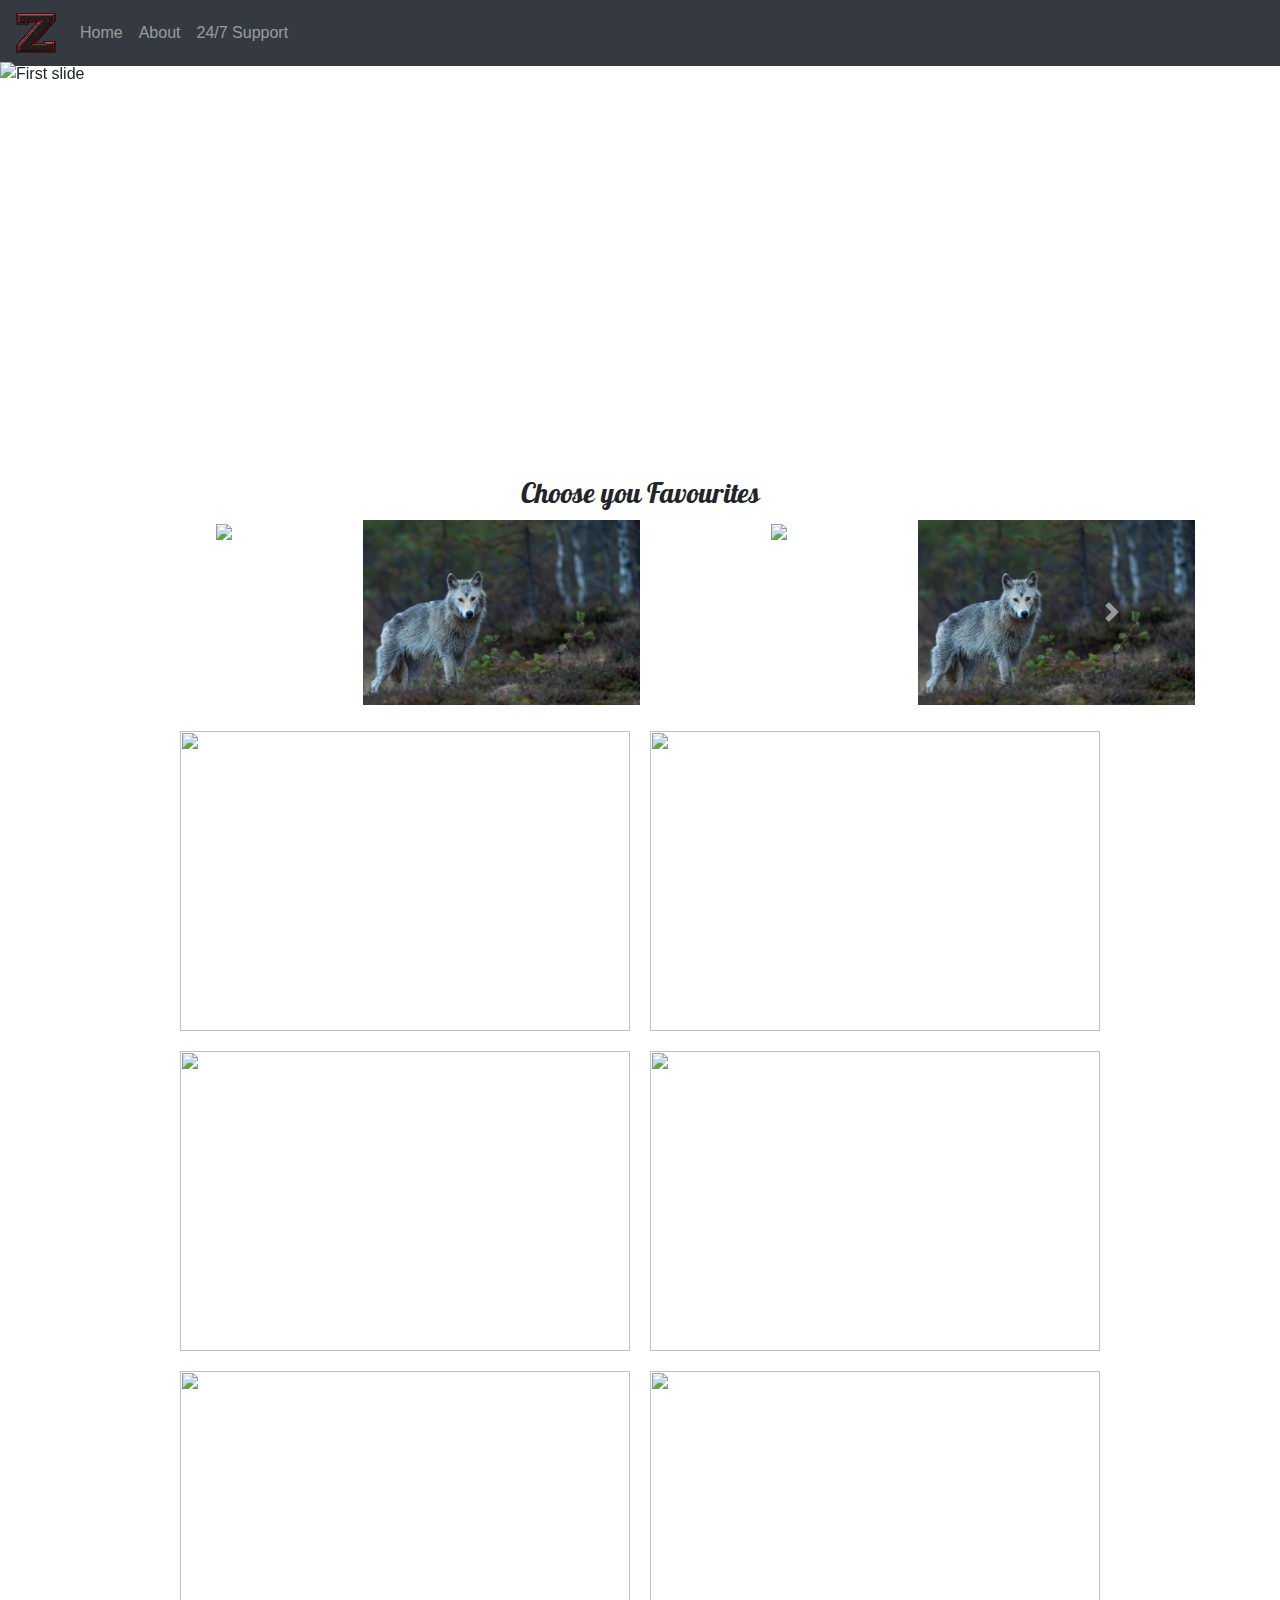
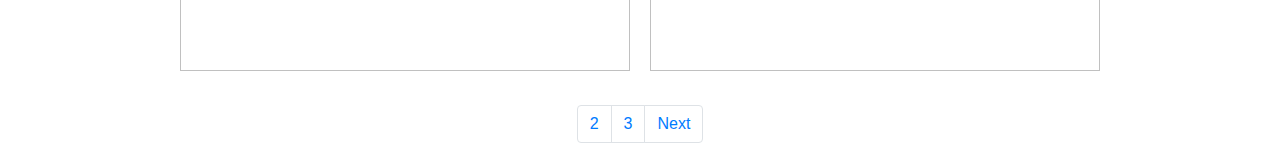
==== index.html @ a998a7f2 "Add files via upload" ====
<!DOCTYPE html>
<html>
<head>
<title>Welcome to Zootopia</title>
<!--Css Link-->
<link rel="stylesheet" type="text/css" href="style.css">
<!-- Bootstrap CDN -->
<meta charset="utf-8">
  <meta name="viewport" content="width=device-width, initial-scale=1">
  <link rel="stylesheet" href="https://maxcdn.bootstrapcdn.com/bootstrap/4.3.1/css/bootstrap.min.css">
  <script src="https://ajax.googleapis.com/ajax/libs/jquery/3.4.1/jquery.min.js"></script>
  <script src="https://cdnjs.cloudflare.com/ajax/libs/popper.js/1.14.7/umd/popper.min.js"></script>
  <script src="//cdnjs.cloudflare.com/ajax/libs/jquery/3.2.1/jquery.min.js"></script>
  <script src="https://maxcdn.bootstrapcdn.com/bootstrap/4.3.1/js/bootstrap.min.js"></script>
<link rel="stylesheet" href="https://stackpath.bootstrapcdn.com/bootstrap/4.3.1/css/bootstrap.min.css" integrity="sha384-ggOyR0iXCbMQv3Xipma34MD+dH/1fQ784/j6cY/iJTQUOhcWr7x9JvoRxT2MZw1T" crossorigin="anonymous">
<!-- Bootstrap core CSS -->
<link href="/docs/4.3/dist/css/bootstrap.min.css" rel="stylesheet" integrity="sha384-ggOyR0iXCbMQv3Xipma34MD+dH/1fQ784/j6cY/iJTQUOhcWr7x9JvoRxT2MZw1T" crossorigin="anonymous">
<!--Google fonts CDN-->
<link href="https://fonts.googleapis.com/css?family=Pattaya&display=swap" rel="stylesheet">
</head>
<body>
 
<!--Header-->
    <nav class="navbar navbar-expand-md bg-dark navbar-dark">
        <a class="navbar-brand" href="#">
            <img src="logo1.png" height="40px" alt="logo" style="width:40px;">
        </a>
        <button class="navbar-toggler" type="button" data-toggle="collapse" data-target="#collapsibleNavbar">
          <span class="navbar-toggler-icon"></span>
        </button>
        <div class="collapse navbar-collapse" id="collapsibleNavbar">
          <ul class="navbar-nav">
            <li class="nav-item">
              <a class="nav-link" href="#">Home</a>
            </li>
            <li class="nav-item">
              <a class="nav-link" href="#">About</a>
            </li>
            <li class="nav-item">
              <a class="nav-link" href="#">24/7 Support</a>
            </li>    
          </ul>
        </div>  
      </nav>
      <br>

<!--Carousel Wrapper-->
<div id="carousel-example-2" class="carousel slide carousel-fade" data-ride="carousel">
    <!--Indicators-->
    <ol class="carousel-indicators">
      <li data-target="#carousel-example-2" data-slide-to="0" class="active"></li>
      <li data-target="#carousel-example-2" data-slide-to="1"></li>
      <li data-target="#carousel-example-2" data-slide-to="2"></li>
    </ol>
    <!--/.Indicators-->
    <!--Slides-->
    <div class="carousel-inner" role="listbox">
      <div class="carousel-item active">
        <div class="view">
          <img class="d-block w-100" src="https://mdbootstrap.com/img/Photos/Slides/img%20(68).jpg"
            alt="First slide">
          <div class="mask rgba-black-light"></div>
        </div>
        <div class="carousel-caption">
          <h3 class="h3-responsive">Love all animals</h3>
          <p>Respect the nature</p>
        </div>
      </div>
      <div class="carousel-item">
        <!--Mask color-->
        <div class="view">
          <img class="d-block w-100" src="https://mdbootstrap.com/img/Photos/Slides/img%20(6).jpg"
            alt="Second slide">
          <div class="mask rgba-black-strong"></div>
        </div>
        <div class="carousel-caption">
          <h3 class="h3-responsive">Follow the cycle of Life</h3>
          <p>With Happiness</p>
        </div>
      </div>
      <div class="carousel-item">
        <!--Mask color-->
        <div class="view">
          <img class="d-block w-100" src="https://mdbootstrap.com/img/Photos/Slides/img%20(9).jpg"
            alt="Third slide">
          <div class="mask rgba-black-slight"></div>
        </div>
        <div class="carousel-caption">
          <h3 class="h3-responsive">Help the needy</h3>
          <p>And Have faith in GOD</p>
        </div>
      </div>
    </div>
    <!--/.Slides-->
    <!--Controls-->
    <a class="carousel-control-prev" href="#carousel-example-2" role="button" data-slide="prev">
      <span class="carousel-control-prev-icon" aria-hidden="true"></span>
      <span class="sr-only">Previous</span>
    </a>
    <a class="carousel-control-next" href="#carousel-example-2" role="button" data-slide="next">
      <span class="carousel-control-next-icon" aria-hidden="true"></span>
      <span class="sr-only">Next</span>
    </a>
    <!--/.Controls-->
  </div>
  <!--/.Carousel Wrapper-->

  <!-- thirdsection-->
  <div class="container text-center my-3">
      <h3>Choose you Favourites</h3>
      <div id="recipeCarousel" class="carousel slide w-100 h-50" data-ride="carousel">
          <div class="carousel-inner w-100 h-50" role="listbox">
              <div class="carousel-item row no-gutters active">
                  <div class="col-3 float-left"><img class="img-fluid" src="bear.jpg"></div>
                  <div class="col-3 float-left"><img class="img-fluid" src="wolf.jpg"></div>
                  <div class="col-3 float-left"><img class="img-fluid" src="cat.jpg"></div>
                  <div class="col-3 float-left"><img class="img-fluid" src="wolf.jpg"></div>
              </div>
              <div class="carousel-item row no-gutters">
                  <div class="col-3 float-left"><img class="img-fluid" src="wolf.jpg"></div>
                  <div class="col-3 float-left"><img class="img-fluid" src="bear.jpg"></div>
                  <div class="col-3 float-left"><img class="img-fluid" src="wolf.jpg"></div>
                  <div class="col-3 float-left"><img class="img-fluid" src="cat.jpg"></div>
              </div>
          </div>
          <a class="carousel-control-prev" href="#recipeCarousel" role="button" data-slide="prev">
              <span class="carousel-control-prev-icon" aria-hidden="true"></span>
              <span class="sr-only">Previous</span>
          </a>
          <a class="carousel-control-next" href="#recipeCarousel" role="button" data-slide="next">
              <span class="carousel-control-next-icon" aria-hidden="true"></span>
              <span class="sr-only">Next</span>
          </a>
      </div>
  
      
  </div>
  
  <div class="container">

      <img src="https://static.pexels.com/photos/52500/horse-herd-fog-nature-52500.jpeg" id="pic">
      <img src="https://static.pexels.com/photos/66898/elephant-cub-tsavo-kenya-66898.jpeg" id="pic">
      <img src="https://static.pexels.com/photos/213399/pexels-photo-213399.jpeg" id="pic">
      <img src="https://static.pexels.com/photos/158471/ibis-bird-red-animals-158471.jpeg" id="pic">
      <img src="https://static.pexels.com/photos/133459/pexels-photo-133459.jpeg" id="pic">
      <img src="https://static.pexels.com/photos/50988/ape-berber-monkeys-mammal-affchen-50988.jpeg" id="pic">

     </div>
     <br>
     <div class="container">
            
             <ul class="pagination">
                     <li class="page-item"><a class="page-link" href="flexbox2.html">2</a></li>
                     <li class="page-item"><a class="page-link" href="flexbox3.html">3</a></li>
                     <li class="page-item"><a class="page-link" href="flexbox2.html">Next</a></li>
                   </ul>

  <!-- Bootstrap CDN for Javascript -->
	<script src="https://code.jquery.com/jquery-3.3.1.slim.min.js" integrity="sha384-q8i/X+965DzO0rT7abK41JStQIAqVgRVzpbzo5smXKp4YfRvH+8abtTE1Pi6jizo" crossorigin="anonymous"></script>
  <script src="https://cdnjs.cloudflare.com/ajax/libs/popper.js/1.14.7/umd/popper.min.js" integrity="sha384-UO2eT0CpHqdSJQ6hJty5KVphtPhzWj9WO1clHTMGa3JDZwrnQq4sF86dIHNDz0W1" crossorigin="anonymous"></script>
  <script src="https://stackpath.bootstrapcdn.com/bootstrap/4.3.1/js/bootstrap.min.js" integrity="sha384-JjSmVgyd0p3pXB1rRibZUAYoIIy6OrQ6VrjIEaFf/nJGzIxFDsf4x0xIM+B07jRM" crossorigin="anonymous"></script>

</body>

</html>
---- style.css ----
#carousel-example-2
{
  margin-top: -28px;
  
}

.carousel-inner
{
  height: 400px;

}

.carousel-caption
{
  height: 400px;
}

h3
{
  font-family: 'Pattaya', sans-serif;
}


.container
{
    display: flex;
    flex-wrap: wrap;
    justify-content: center;
    
}


#pic
{
    width: 450px;
    height: 300px;
    margin: 10px;
    transition:all 1s;
}

img:hover
{
    transform: scale(1.1);
}

ul li:hover
{
    background-color: black;
    color: black;
}
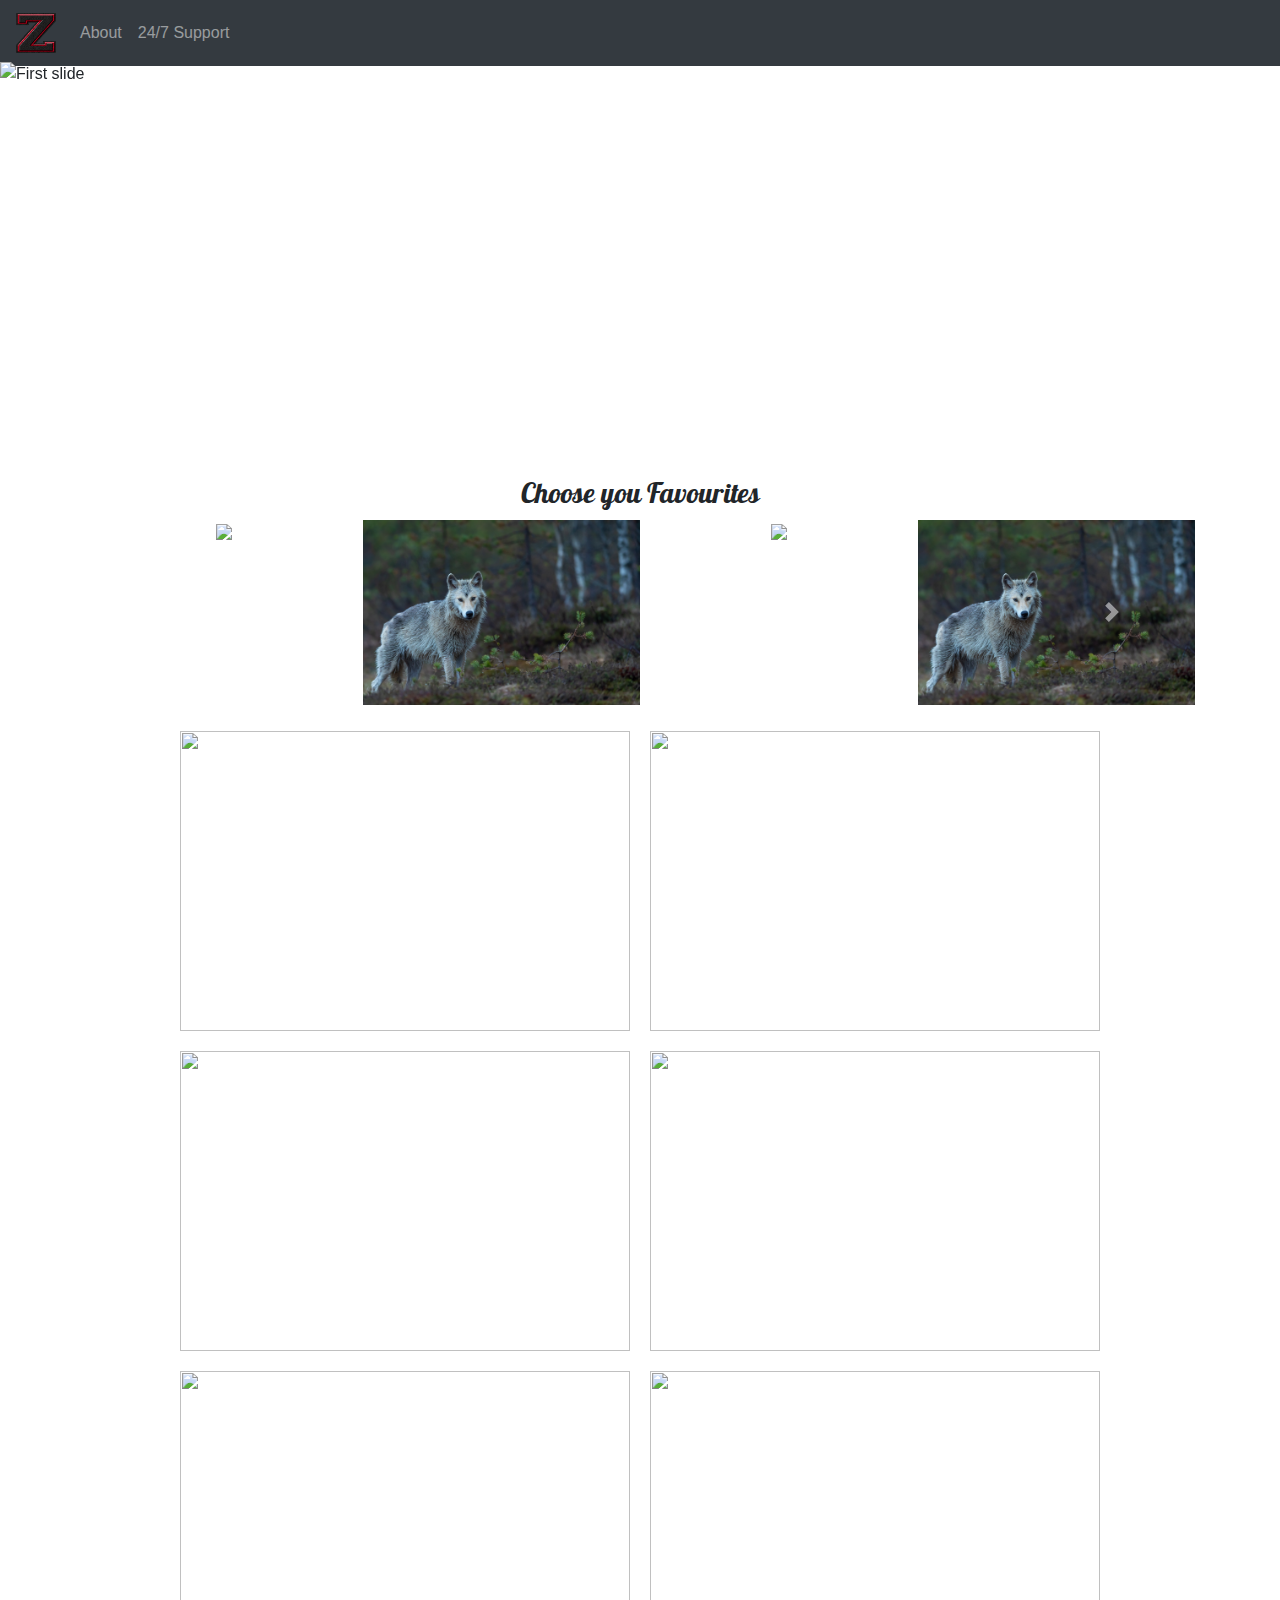
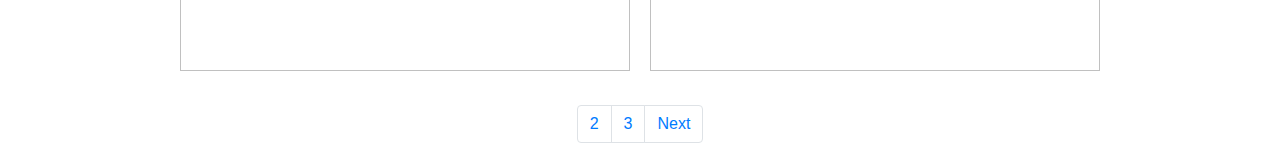
==== commit c213cf06: "Update index.html" ====
--- a/index.html
+++ b/index.html
@@ -30,9 +30,7 @@
         </button>
         <div class="collapse navbar-collapse" id="collapsibleNavbar">
           <ul class="navbar-nav">
-            <li class="nav-item">
-              <a class="nav-link" href="#">Home</a>
-            </li>
+            
             <li class="nav-item">
               <a class="nav-link" href="#">About</a>
             </li>
@@ -162,4 +160,4 @@
 
 </body>
 
-</html>+</html>
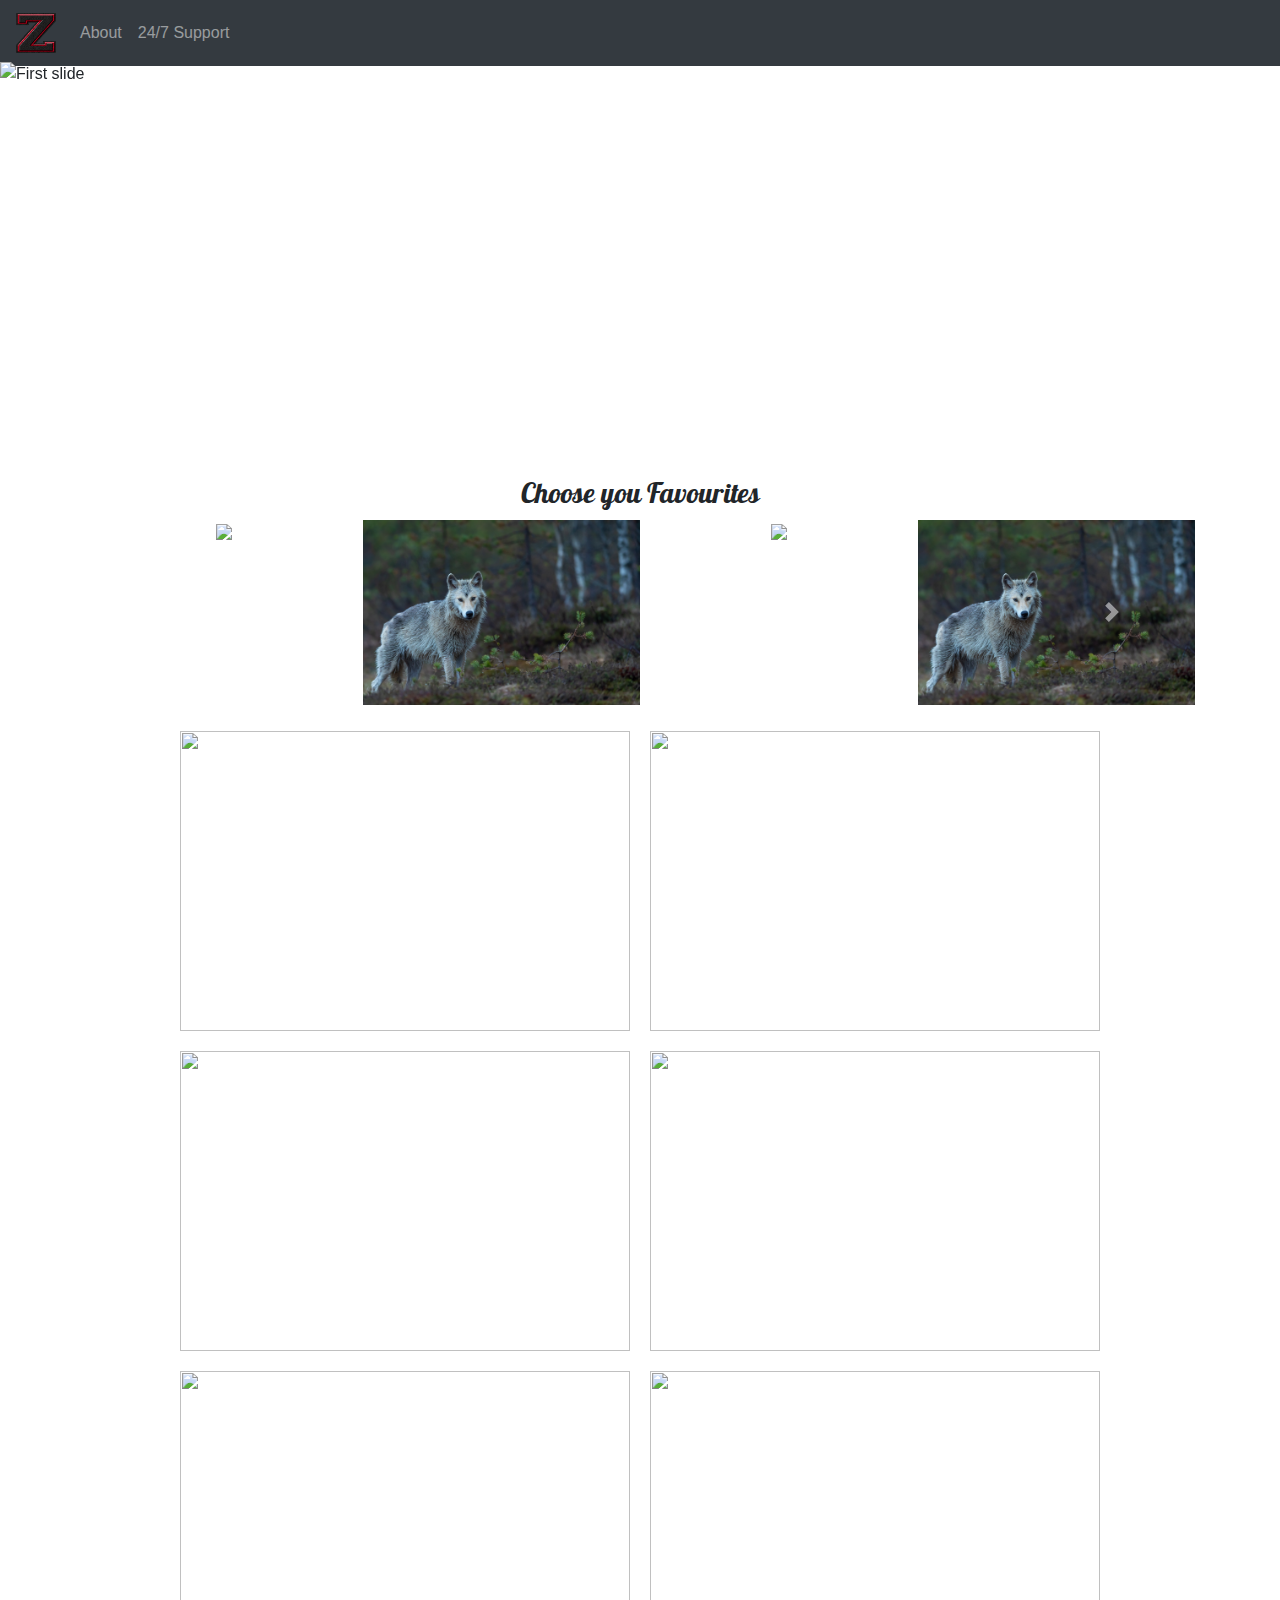
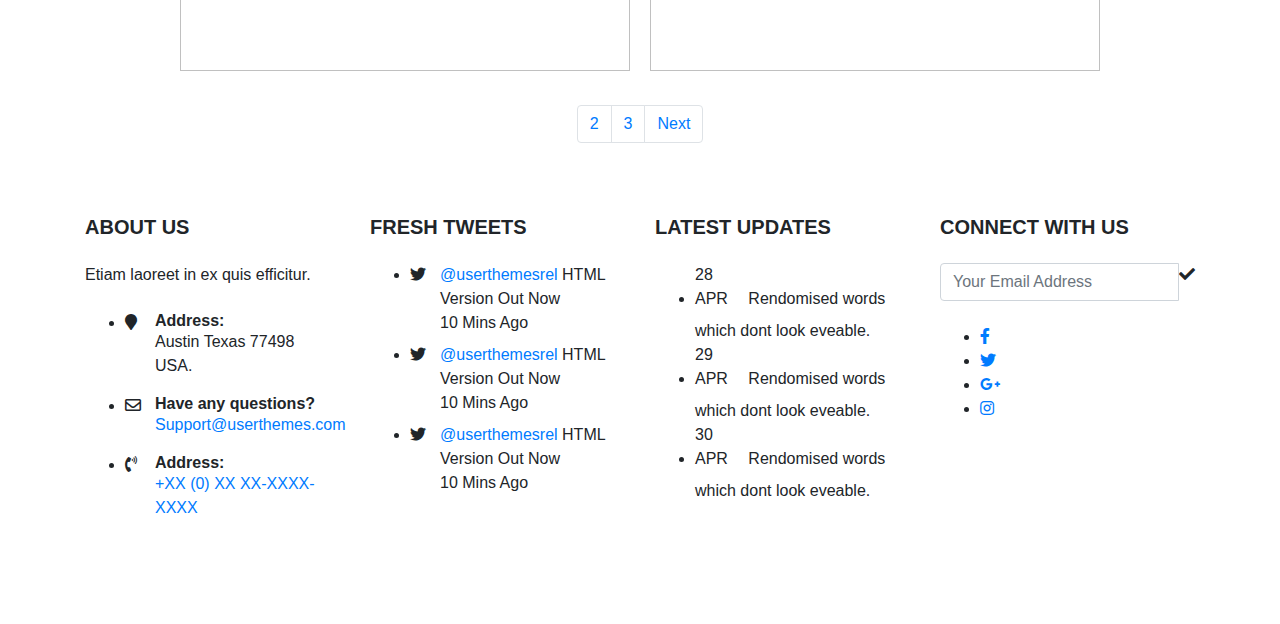
==== commit c31ac91e: "Update index.html" ====
--- a/index.html
+++ b/index.html
@@ -30,7 +30,7 @@
         </button>
         <div class="collapse navbar-collapse" id="collapsibleNavbar">
           <ul class="navbar-nav">
-            
+           
             <li class="nav-item">
               <a class="nav-link" href="#">About</a>
             </li>
@@ -152,12 +152,131 @@
                      <li class="page-item"><a class="page-link" href="flexbox3.html">3</a></li>
                      <li class="page-item"><a class="page-link" href="flexbox2.html">Next</a></li>
                    </ul>
-
+</div>
+
+
+<link href="https://use.fontawesome.com/releases/v5.0.6/css/all.css" rel="stylesheet"> 
+<!-- Footer -->
+		<footer class="pt-5 pb-4" id="contact">
+			<div class="container">
+				<div class="row">
+					<div class="col-lg-3 col-md-6 col-sm-6 mt-2 mb-4">
+						<h5 class="mb-4 font-weight-bold">ABOUT US</h5>
+						<p class="mb-4">Etiam laoreet in ex quis efficitur.</p>
+						<ul class="f-address">
+							<li>
+								<div class="row">
+									<div class="col-1"><i class="fas fa-map-marker"></i></div>
+									<div class="col-10">
+										<h6 class="font-weight-bold mb-0">Address:</h6>
+										<p>Austin Texas 77498
+                      USA.</p>
+									</div>
+								</div>
+							</li>
+							<li>
+								<div class="row">
+									<div class="col-1"><i class="far fa-envelope"></i></div>
+									<div class="col-10">
+										<h6 class="font-weight-bold mb-0">Have any questions?</h6>
+										<p><a href="#">Support@userthemes.com</a></p>
+									</div>
+								</div>
+							</li>
+							<li>
+								<div class="row">
+									<div class="col-1"><i class="fas fa-phone-volume"></i></div>
+									<div class="col-10">
+										<h6 class="font-weight-bold mb-0">Address:</h6>
+										<p><a href="#">+XX (0) XX XX-XXXX-XXXX</a></p>
+									</div>
+								</div>
+							</li>
+						</ul>
+					</div>
+					<div class="col-lg-3 col-md-6 col-sm-6 mt-2 mb-4">
+						<h5 class="mb-4 font-weight-bold">FRESH TWEETS</h5>
+						<ul class="f-address">
+							<li>
+								<div class="row">
+									<div class="col-1"><i class="fab fa-twitter"></i></div>
+									<div class="col-10">
+										<p class="mb-0"><a href="#">@userthemesrel </a> HTML Version Out Now</p>
+										<label>10 Mins Ago</label>
+									</div>
+								</div>
+							</li>
+							<li>
+								<div class="row">
+									<div class="col-1"><i class="fab fa-twitter"></i></div>
+									<div class="col-10">
+										<p class="mb-0"><a href="#">@userthemesrel </a> HTML Version Out Now</p>
+										<label>10 Mins Ago</label>
+									</div>
+								</div>
+							</li>
+							<li>
+								<div class="row">
+									<div class="col-1"><i class="fab fa-twitter"></i></div>
+									<div class="col-10">
+										<p class="mb-0"><a href="#">@userthemesrel </a> HTML Version Out Now</p>
+										<label>10 Mins Ago</label>
+									</div>
+								</div>
+							</li>
+						</ul>
+					</div>
+					<div class="col-lg-3 col-md-6 col-sm-6 mt-2 mb-4">
+						<h5 class="mb-4 font-weight-bold">LATEST UPDATES</h5>
+						<ul class="recent-post">
+							<li>
+								<label class="mr-3">28 <br><span>APR</span></label>
+								<span>Rendomised words which dont look eveable.</span>
+							</li>
+							<li>
+								<label class="mr-3">29 <br><span>APR</span></label>
+								<span>Rendomised words which dont look eveable.</span>
+							</li>
+							<li>
+								<label class="mr-3">30 <br><span>APR</span></label>
+								<span>Rendomised words which dont look eveable.</span>
+							</li>
+						</ul>
+					</div>
+					<div class="col-lg-3 col-md-6 col-sm-6 mt-2 mb-4">
+						<h5 class="mb-4 font-weight-bold">CONNECT WITH US</h5>
+						<div class="input-group">
+						  	<input type="text" class="form-control" placeholder="Your Email Address">
+						  	<span class="input-group-addon" id="basic-addon2"><i class="fas fa-check"></i></span>
+						</div>
+						<ul class="social-pet mt-4">
+							<li><a href="#" title="facebook"><i class="fab fa-facebook-f"></i></a></li>
+							<li><a href="#" title="twitter"><i class="fab fa-twitter"></i></a></li>
+							<li><a href="#" title="google-plus"><i class="fab fa-google-plus-g"></i></a></li>
+							<li><a href="#" title="instagram"><i class="fab fa-instagram"></i></a></li>
+						</ul>
+					</div>
+				</div>
+			</div>
+		</footer>
+		<!-- Copyright -->
+		<section class="copyright">
+			<div class="container">
+				<div class="row">
+					<div class="col-md-12 ">
+						<div class="text-center text-white">
+							&copy; 2019 Zootopia. All Rights Reserved.
+						</div>
+					</div>
+				</div>
+			</div>
+		</section>
   <!-- Bootstrap CDN for Javascript -->
 	<script src="https://code.jquery.com/jquery-3.3.1.slim.min.js" integrity="sha384-q8i/X+965DzO0rT7abK41JStQIAqVgRVzpbzo5smXKp4YfRvH+8abtTE1Pi6jizo" crossorigin="anonymous"></script>
   <script src="https://cdnjs.cloudflare.com/ajax/libs/popper.js/1.14.7/umd/popper.min.js" integrity="sha384-UO2eT0CpHqdSJQ6hJty5KVphtPhzWj9WO1clHTMGa3JDZwrnQq4sF86dIHNDz0W1" crossorigin="anonymous"></script>
   <script src="https://stackpath.bootstrapcdn.com/bootstrap/4.3.1/js/bootstrap.min.js" integrity="sha384-JjSmVgyd0p3pXB1rRibZUAYoIIy6OrQ6VrjIEaFf/nJGzIxFDsf4x0xIM+B07jRM" crossorigin="anonymous"></script>
 
+
 </body>
 
 </html>
